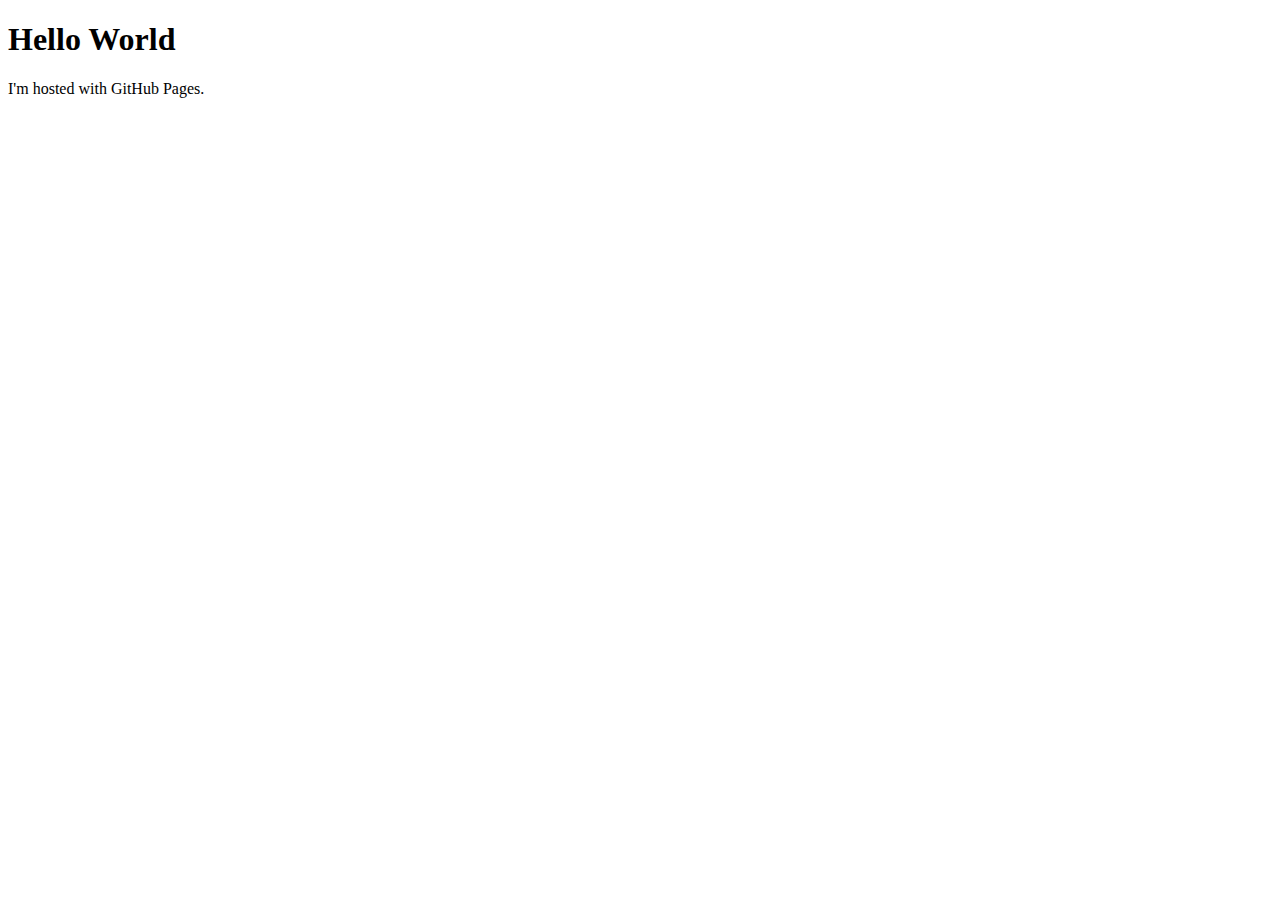
==== Base.html @ 24f899c7 "Generated index" ====
<!DOCTYPE html>
<html>
    <head>
        <script src="scripts/jquery-3.5.1.js"></script>
        <script src="scripts/test.js"></script>
        <style src="style/global.css"></style>
        <meta name="viewport" content="width=device-width, initial-scale=1">
    </head>
<body>
<h1>Hello World</h1>
<p>I'm hosted with GitHub Pages.</p>
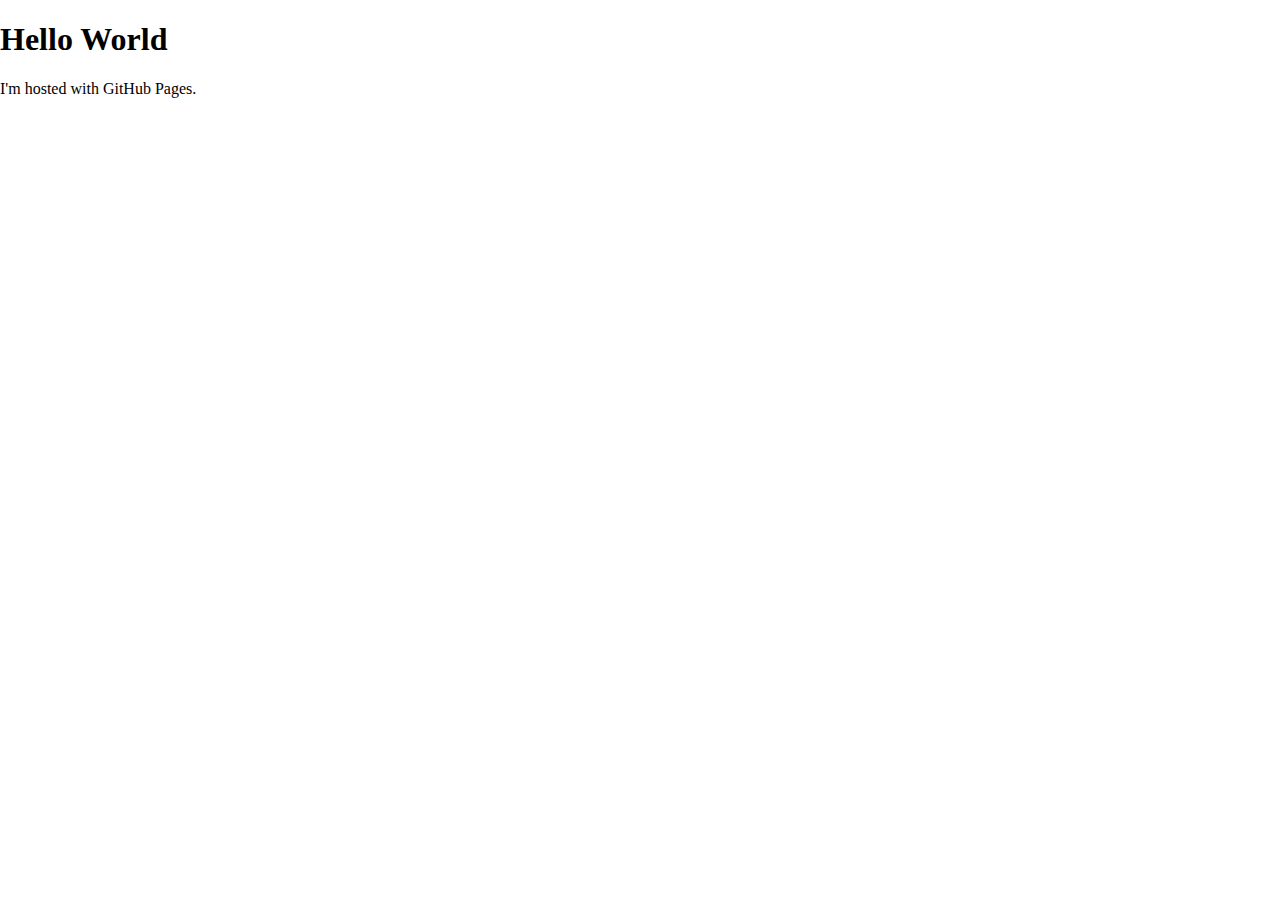
==== commit 428e3d4b: "quickfix" ====
--- a/Base.html
+++ b/Base.html
@@ -3,7 +3,7 @@
     <head>
         <script src="scripts/jquery-3.5.1.js"></script>
         <script src="scripts/test.js"></script>
-        <style src="style/global.css"></style>
+        <link rel="stylesheet" href="style/global.css">
         <meta name="viewport" content="width=device-width, initial-scale=1">
     </head>
 <body>
--- a/style/global.css
+++ b/style/global.css
@@ -0,0 +1,5 @@
+html, body {
+    margin: 0;
+    height: 100%;
+    overflow-x: hidden
+  }